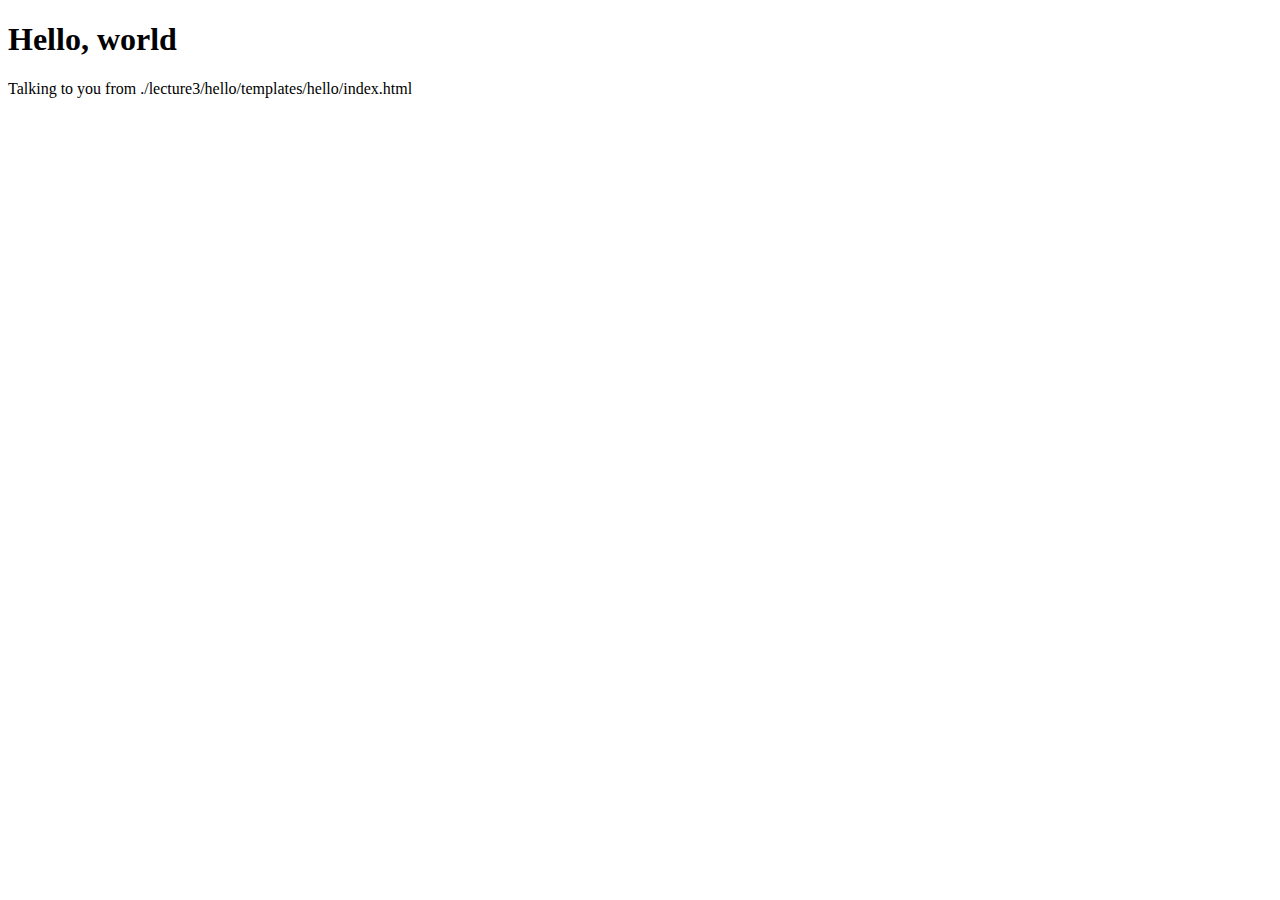
==== lecture3/hello/templates/hello/index.html @ bd527ce8 "Initial commit (ssl)" ====
<!DOCTYPE html>
<html lang="en">
<head>
    <meta charset="UTF-8">
    <meta name="viewport" content="width=device-width, initial-scale=1.0">
    <title>Hello</title>
</head>
<body>
    <h1>Hello, world</h1>
    <p>Talking to you from ./lecture3/hello/templates/hello/index.html</p>
</body>
</html>
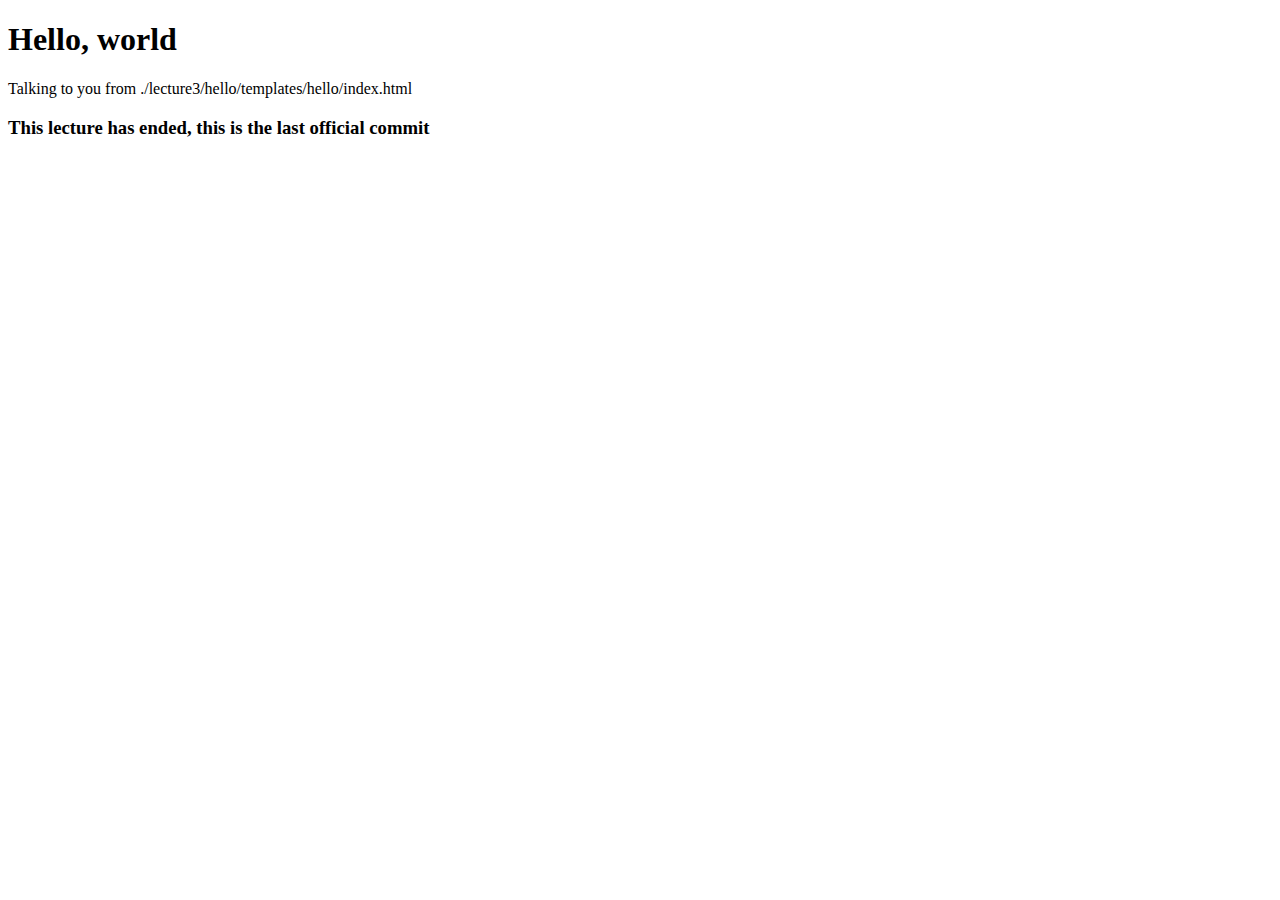
==== commit 6c8be8a7: "Add last commit to index.html files" ====
--- a/lecture3/hello/templates/hello/index.html
+++ b/lecture3/hello/templates/hello/index.html
@@ -1,12 +1,13 @@
 <!DOCTYPE html>
 <html lang="en">
-<head>
-    <meta charset="UTF-8">
-    <meta name="viewport" content="width=device-width, initial-scale=1.0">
+  <head>
+    <meta charset="UTF-8" />
+    <meta name="viewport" content="width=device-width, initial-scale=1.0" />
     <title>Hello</title>
-</head>
-<body>
+  </head>
+  <body>
     <h1>Hello, world</h1>
     <p>Talking to you from ./lecture3/hello/templates/hello/index.html</p>
-</body>
-</html>+    <h3>This lecture has ended, this is the last official commit</h3>
+  </body>
+</html>
